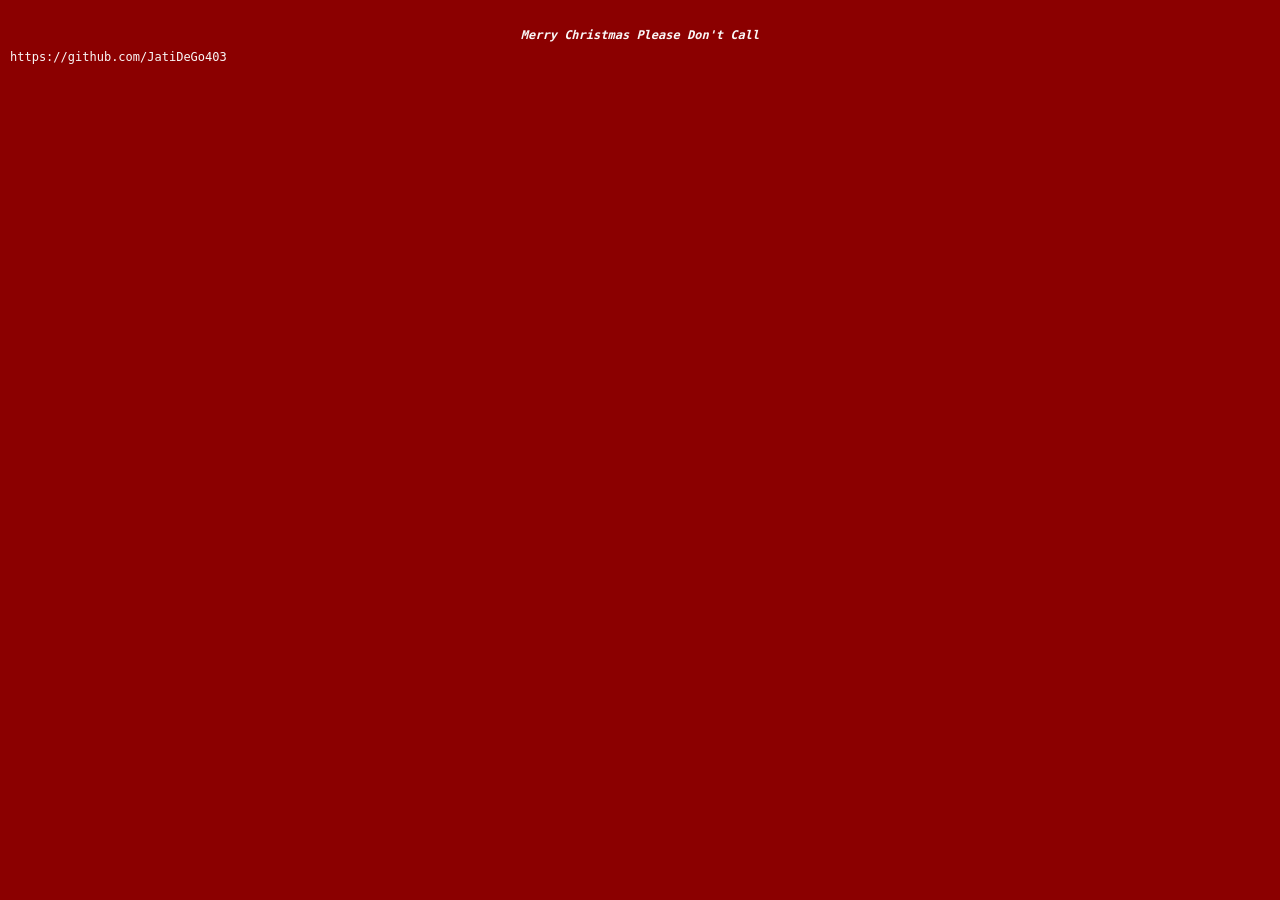
==== AdayInLarp_1/three.html @ 767622d5 "Racing with a Ghost" ====
<!DOCTYPE html>
<html>
    <Head>
        <meta charset="UTF-8">
        <meta name="viewport" charset="width=device-width, initial-scale=1.0">
        <title> A day in Larp</title>
    </Head>
    <style>
        body{
            background-color: darkred;
        }
    </style>
    <h1 style="font-style: italic; font-size: small; color: #faf7f7;text-align: center;"> Merry Christmas Please Don't Call</h1>
    <style>
        body{
            font-size: 12px;
            color: #faf7f7;
            font-family: monospace;
            margin: 10px;
            padding-top: 10px;
        }
    </style>
    <style>
        nav{
            font-size: 12px;
            color: #faf7f7;
            font-family: monospace;
            margin-bottom: 10px;
            padding-bottom: 10px;

        }
    </style>
    <footer>
        <nav>https://github.com/JatiDeGo403</nav>
    </footer>
    </html>
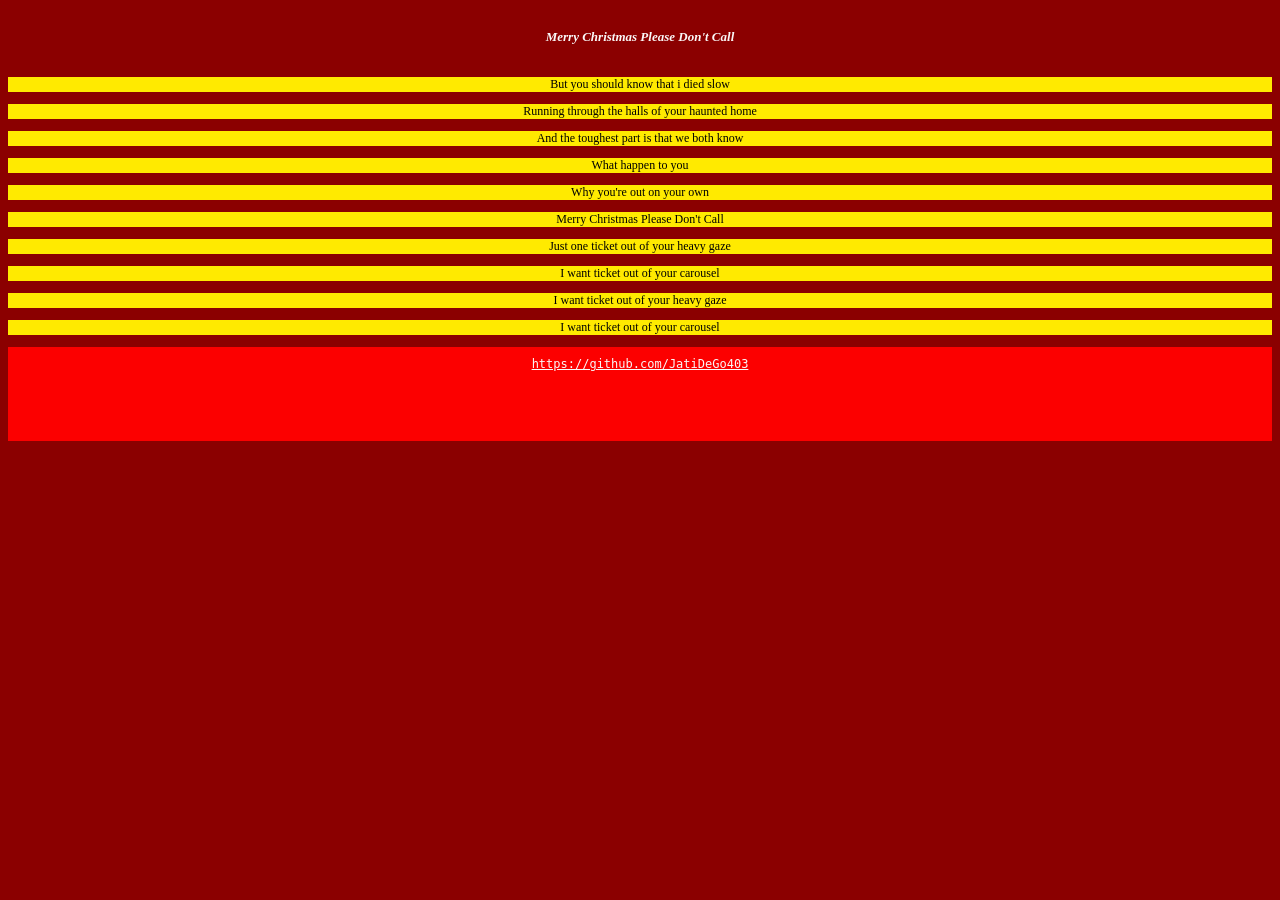
==== commit d998dfd6: "Racing with a Ghost" ====
--- a/AdayInLarp_1/three.html
+++ b/AdayInLarp_1/three.html
@@ -10,24 +10,73 @@
             background-color: darkred;
         }
     </style>
-    <h1 style="font-style: italic; font-size: small; color: #faf7f7;text-align: center;"> Merry Christmas Please Don't Call</h1>
+    <h1 style="font-style: italic; font-size: small; color: #faf7f7;text-align: center;padding-bottom: 20px;"> Merry Christmas Please Don't Call</h1>
     <style>
         body{
             font-size: 12px;
-            color: #faf7f7;
-            font-family: monospace;
-            margin: 10px;
+            color: #ff0000;
+            align-items: center;
             padding-top: 10px;
+            margin-top: 10px;
+            margin-bottom: 10px;
+            padding-bottom: 10px;
+        }
+        p {
+            font-size: 12px;
+            color: #ffffff;
+            background-color: #9ea02781;
         }
     </style>
+    <body> 
+        <p> But you should know that i died slow</p>
+        <p> Running through the halls of your haunted home</p>
+        <p> And the toughest part is that we both know</p>
+        <p> What happen to you </p>
+        <p> Why you're out on your own</p>
+        <p> Merry Christmas Please Don't Call</p> 
+    </body>
     <style>
+        main{
+            font-size: 12px;
+            color: #ff0000;
+            align-items: center;
+            margin-top: 10px;
+        }
+        p {
+            font-size: 12px;
+            color: #000000;
+            background-color: #ffea00;
+            text-align: center;
+        }
+    </style>
+    <main> 
+        <p> Just one ticket out of your heavy gaze </p>
+        <p> I want ticket out of your carousel</p>
+        <p> I want ticket out of your heavy gaze</p>
+        <p> I want ticket out of your carousel</p>
+    </main>
+    <style>
+        footer{
+            position: relative;
+            background-color: #fc0000;
+            font-family: monospace;
+            font-size: 12px;
+            display: grid;
+            padding-top: 10px ;
+            padding-bottom: 10px;
+            margin-top: 10px;
+            justify-content: center;
+            align-items: center;
+            box-sizing: border-box;
+        }
         nav{
             font-size: 12px;
             color: #faf7f7;
             font-family: monospace;
-            margin-bottom: 10px;
-            padding-bottom: 10px;
-
+            margin-bottom: 30px;
+            padding-bottom: 30px;
+            text-align: center;
+            text-decoration: underline;
         }
     </style>
     <footer>
